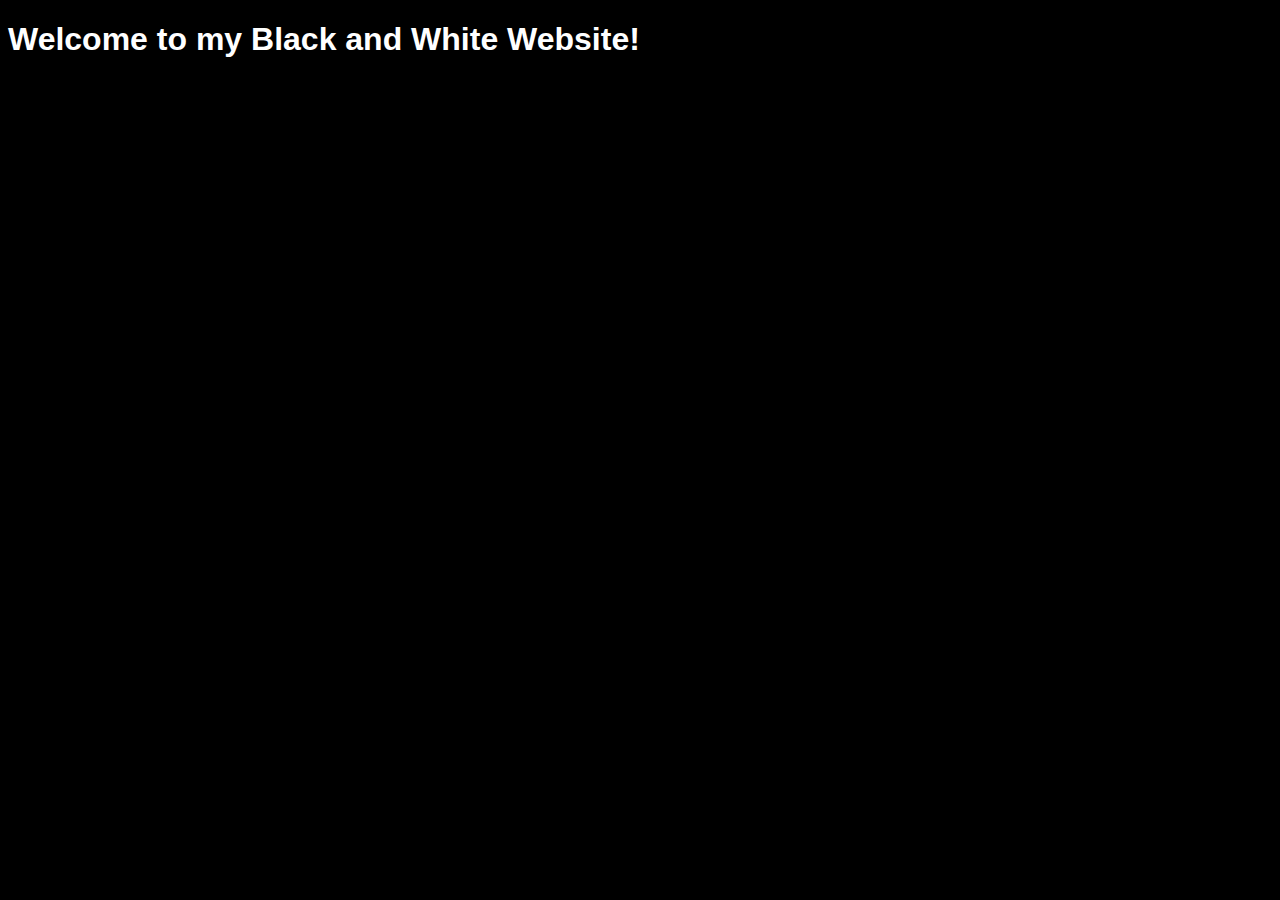
==== index.html @ bc2d1a35 "file created" ====
<!DOCTYPE html>
<html>
  <head>
    <title>Black and White Website</title>
    <style>
      body {
        background-color: black;
        color: white;
        font-family: Arial, sans-serif;
      }

      /* Add your custom styles here */
    </style>
  </head>
  <body>
    <h1>Welcome to my Black and White Website!</h1>

    <!-- Add your content here -->
  </body>
</html>
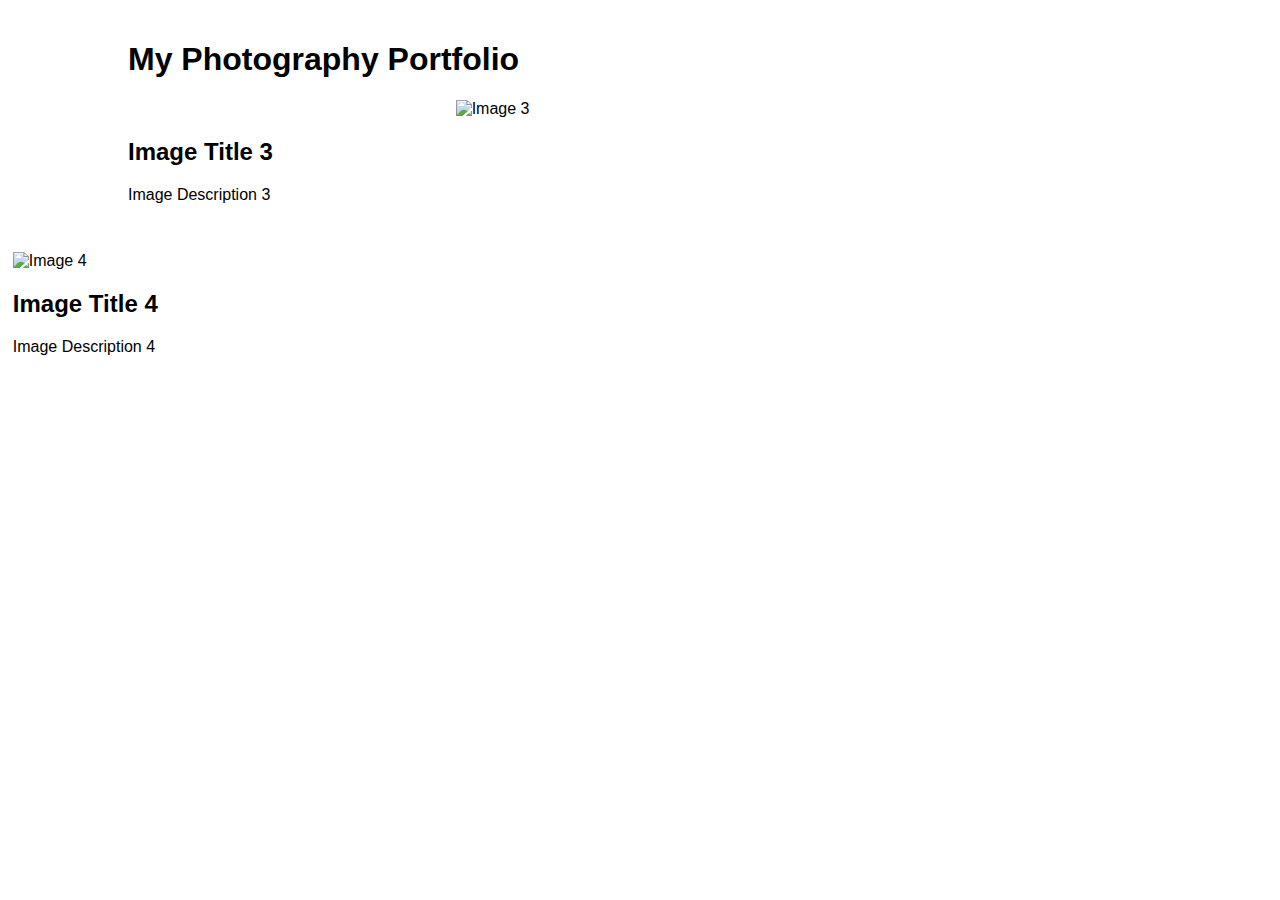
==== commit f37cc4d0: "edited" ====
--- a/index.html
+++ b/index.html
@@ -1,20 +1,57 @@
 <!DOCTYPE html>
-<html>
+<html lang="en">
   <head>
-    <title>Black and White Website</title>
+    <meta charset="UTF-8" />
+    <meta name="viewport" content="width=device-width, initial-scale=1.0" />
+    <title>Photographer's Portfolio</title>
     <style>
       body {
-        background-color: black;
-        color: white;
-        font-family: Arial, sans-serif;
+        background-color: #ffffff; /* White background */
+        color: #000000; /* Black text */
+        font-family: Arial, sans-serif; /* Default font */
+        margin: 0;
+        padding: 0;
       }
 
-      /* Add your custom styles here */
+      .container {
+        width: 80%;
+        margin: 0 auto;
+        padding: 20px;
+      }
+
+      h1,
+      h2,
+      h3,
+      h4,
+      h5,
+      h6 {
+        color: #000000; /* Black headings */
+      }
+
+      .portfolio-item {
+        width: 30%;
+        margin: 1%;
+        float: left;
+      }
+
+      .portfolio-item img {
+        width: 100%;
+        height: auto;
+      }
     </style>
   </head>
   <body>
-    <h1>Welcome to my Black and White Website!</h1>
-
-    <!-- Add your content here -->
+    <div class="container">
+      <h1>My Photography Portfolio</h1>
+      <div class="portfolio-item"></div>
+      <img src="path_to_image3.jpg" alt="Image 3" />
+      <h2>Image Title 3</h2>
+      <p>Image Description 3</p>
+    </div>
+    <div class="portfolio-item">
+      <img src="path_to_image4.jpg" alt="Image 4" />
+      <h2>Image Title 4</h2>
+      <p>Image Description 4</p>
+    </div>
   </body>
 </html>
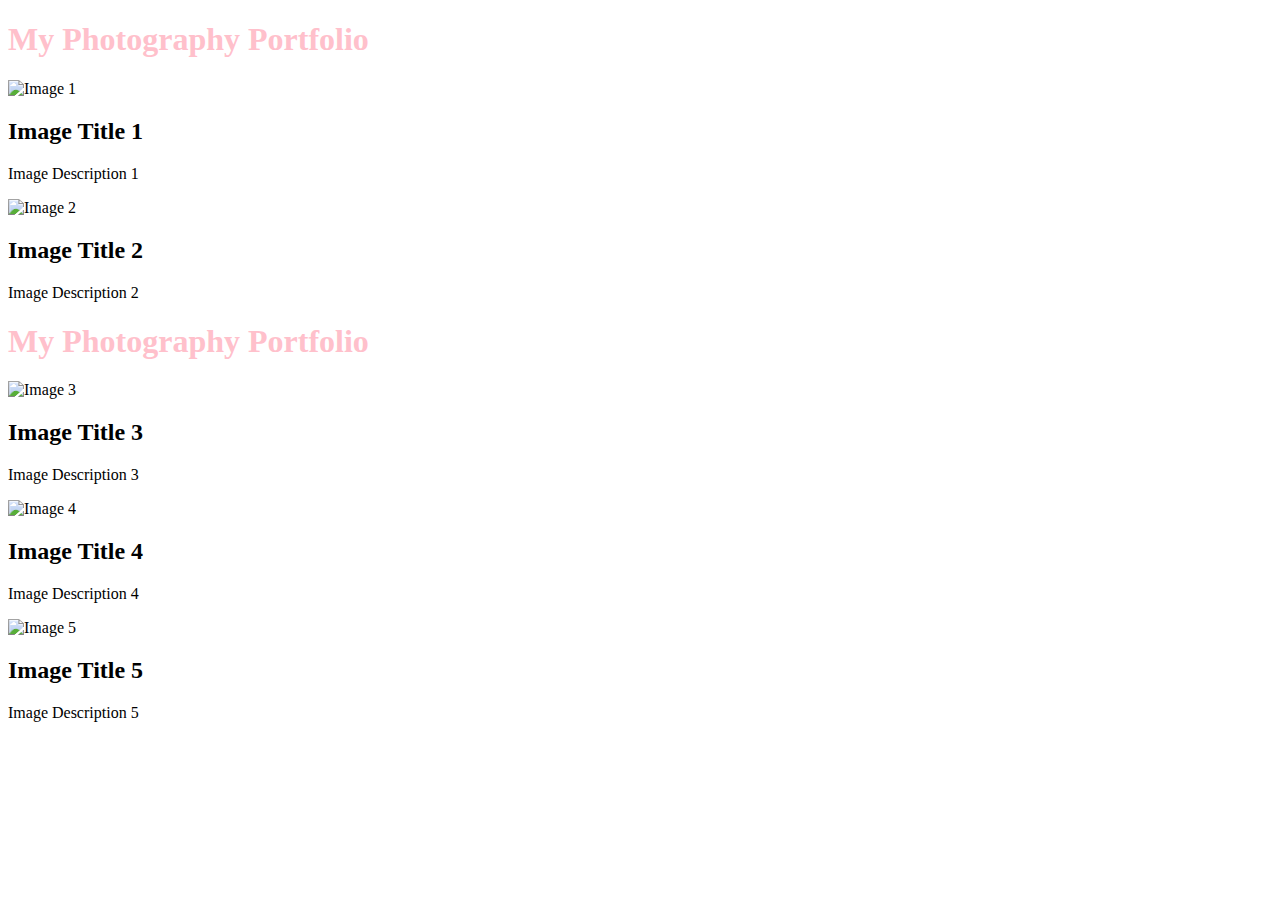
==== commit e0c863c0: "styling moved to css file" ====
--- a/index.html
+++ b/index.html
@@ -4,54 +4,37 @@
     <meta charset="UTF-8" />
     <meta name="viewport" content="width=device-width, initial-scale=1.0" />
     <title>Photographer's Portfolio</title>
-    <style>
-      body {
-        background-color: #ffffff; /* White background */
-        color: #000000; /* Black text */
-        font-family: Arial, sans-serif; /* Default font */
-        margin: 0;
-        padding: 0;
-      }
-
-      .container {
-        width: 80%;
-        margin: 0 auto;
-        padding: 20px;
-      }
-
-      h1,
-      h2,
-      h3,
-      h4,
-      h5,
-      h6 {
-        color: #000000; /* Black headings */
-      }
-
-      .portfolio-item {
-        width: 30%;
-        margin: 1%;
-        float: left;
-      }
-
-      .portfolio-item img {
-        width: 100%;
-        height: auto;
-      }
-    </style>
+    <link rel="stylesheet" href="style.css" />
   </head>
   <body>
-    <div class="container">
-      <h1>My Photography Portfolio</h1>
-      <div class="portfolio-item"></div>
-      <img src="path_to_image3.jpg" alt="Image 3" />
-      <h2>Image Title 3</h2>
-      <p>Image Description 3</p>
-    </div>
-    <div class="portfolio-item">
-      <img src="path_to_image4.jpg" alt="Image 4" />
-      <h2>Image Title 4</h2>
-      <p>Image Description 4</p>
-    </div>
-  </body>
-</html>
+            <div class="container">
+                <h1>My Photography Portfolio</h1>
+                <div class="portfolio-item">
+                    <img src="path_to_image1.jpg" alt="Image 1" />
+                    <h2>Image Title 1</h2>
+                    <p>Image Description 1</p>
+                </div>
+                <div class="portfolio-item">
+                    <img src="path_to_image2.jpg" alt="Image 2" />
+                    <h2>Image Title 2</h2>
+                    <p>Image Description 2</p>
+                </div>
+            <div class="container">
+                <h1>My Photography Portfolio</h1>
+                <div class="portfolio-item"></div>
+                <img src="path_to_image3.jpg" alt="Image 3" />
+                <h2>Image Title 3</h2>
+                <p>Image Description 3</p>
+            </div>
+            <div class="portfolio-item">
+                <img src="path_to_image4.jpg" alt="Image 4" />
+                <h2>Image Title 4</h2>
+                <p>Image Description 4</p>
+            </div>
+
+            <div class="portfolio-item">
+                <img src="path_to_image5.jpg" alt="Image 5" />
+                <h2>Image Title 5</h2>
+                <p>Image Description 5</p>
+        </body>
+    </html>
--- a/style.css
+++ b/style.css
@@ -0,0 +1,8 @@
+.photo {
+  display: inline-block;
+  float: left;
+  margin-right: 10px; /* Adjust the margin as per your requirement */
+}
+h1 {
+  color: pink;
+}
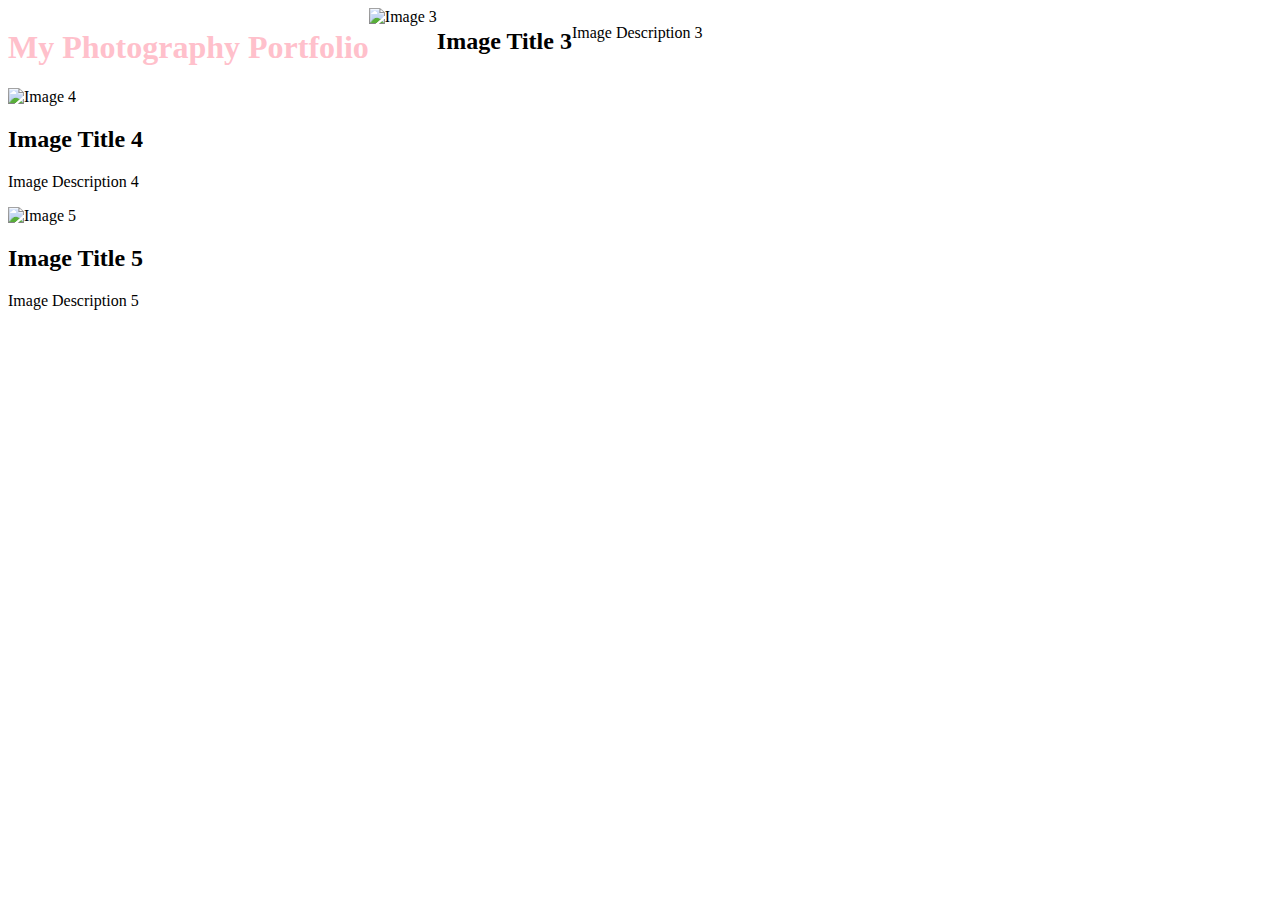
==== commit 95bf7a3d: "edited" ====
--- a/index.html
+++ b/index.html
@@ -7,18 +7,6 @@
     <link rel="stylesheet" href="style.css" />
   </head>
   <body>
-            <div class="container">
-                <h1>My Photography Portfolio</h1>
-                <div class="portfolio-item">
-                    <img src="path_to_image1.jpg" alt="Image 1" />
-                    <h2>Image Title 1</h2>
-                    <p>Image Description 1</p>
-                </div>
-                <div class="portfolio-item">
-                    <img src="path_to_image2.jpg" alt="Image 2" />
-                    <h2>Image Title 2</h2>
-                    <p>Image Description 2</p>
-                </div>
             <div class="container">
                 <h1>My Photography Portfolio</h1>
                 <div class="portfolio-item"></div>
--- a/style.css
+++ b/style.css
@@ -6,3 +6,6 @@
 h1 {
   color: pink;
 }
+.container {
+  display: flex;
+}
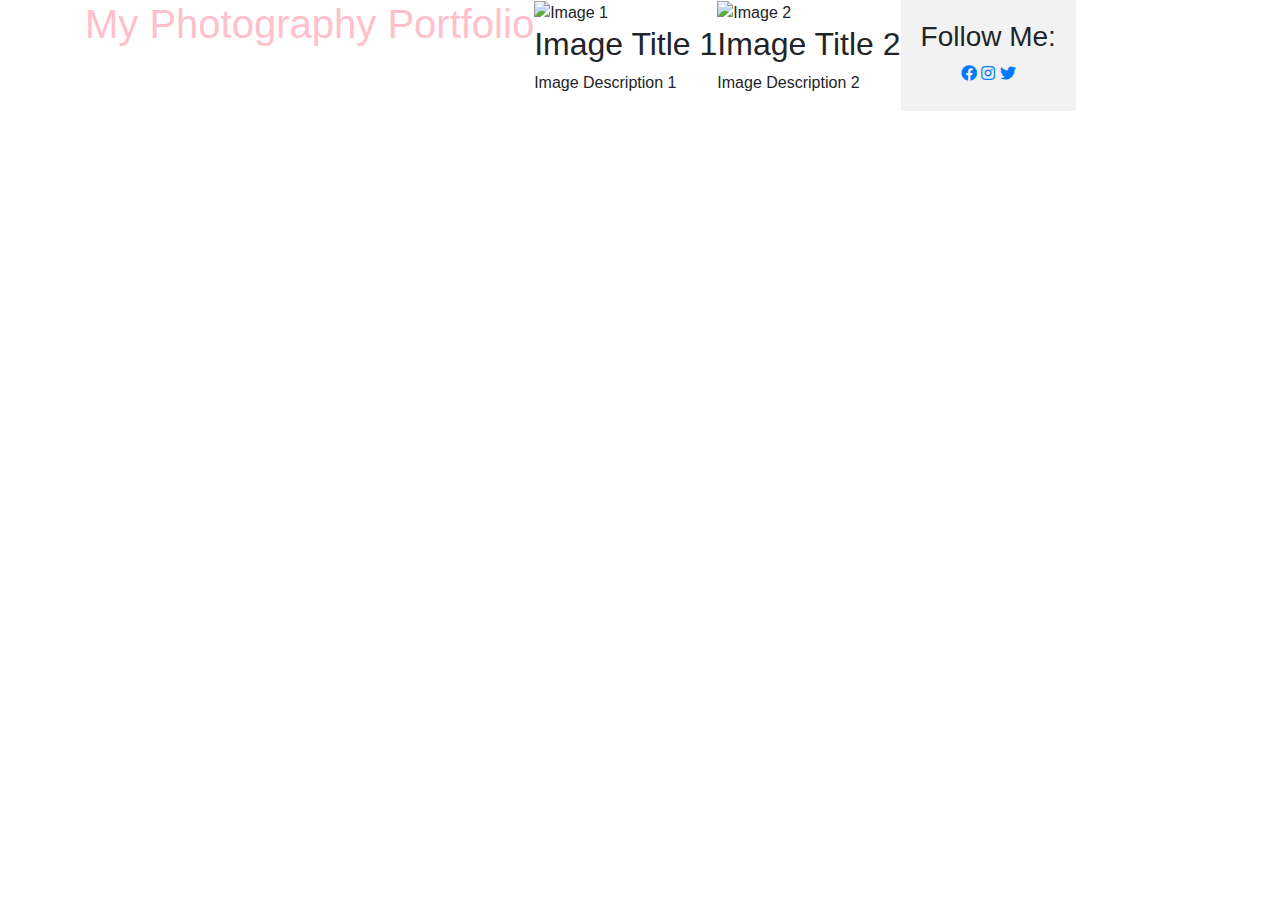
==== commit 9584559f: "bootstarp and font-awesome added" ====
--- a/index.html
+++ b/index.html
@@ -5,24 +5,67 @@
     <meta name="viewport" content="width=device-width, initial-scale=1.0" />
     <title>Photographer's Portfolio</title>
     <link rel="stylesheet" href="style.css" />
+    <link
+      rel="stylesheet"
+      href="https://cdnjs.cloudflare.com/ajax/libs/font-awesome/5.15.4/css/all.min.css"
+    />
+    <!-- Bootstrap CSS -->
+    <link
+      rel="stylesheet"
+      href="https://stackpath.bootstrapcdn.com/bootstrap/4.5.2/css/bootstrap.min.css"
+    />
+
+    <!-- Bootstrap JS -->
+    <script src="https://stackpath.bootstrapcdn.com/bootstrap/4.5.2/js/bootstrap.min.js"></script>
+    <style>
+      /* Footer styles */
+      .footer {
+        background-color: #f2f2f2;
+        padding: 20px;
+        text-align: center;
+      }
+
+      /* Mobile phone styles */
+      @media (max-width: 600px) {
+        .footer {
+          display: flex;
+          flex-direction: column;
+          align-items: center;
+        }
+        .social-media {
+          margin-top: 10px;
+        }
+      }
+    </style>
   </head>
   <body>
-            <div class="container">
-                <h1>My Photography Portfolio</h1>
-                <div class="portfolio-item"></div>
-                <img src="path_to_image3.jpg" alt="Image 3" />
-                <h2>Image Title 3</h2>
-                <p>Image Description 3</p>
-            </div>
-            <div class="portfolio-item">
-                <img src="path_to_image4.jpg" alt="Image 4" />
-                <h2>Image Title 4</h2>
-                <p>Image Description 4</p>
-            </div>
+    <div class="container">
+      <h1>My Photography Portfolio</h1>
+      <div class="portfolio-item">
+        <img src="path_to_image1.jpg" alt="Image 1" />
+        <h2>Image Title 1</h2>
+        <p>Image Description 1</p>
+      </div>
+      <div class="portfolio-item">
+        <img src="path_to_image2.jpg" alt="Image 2" />
+        <h2>Image Title 2</h2>
+        <p>Image Description 2</p>
+      </div>
 
-            <div class="portfolio-item">
-                <img src="path_to_image5.jpg" alt="Image 5" />
-                <h2>Image Title 5</h2>
-                <p>Image Description 5</p>
-        </body>
-    </html>
+      <div class="footer">
+        <h3>Follow Me:</h3>
+        <div class="social-media">
+          <a href="https://www.facebook.com/your-profile" target="_blank">
+            <i class="fab fa-facebook"></i>
+          </a>
+          <a href="https://www.instagram.com/your-profile" target="_blank">
+            <i class="fab fa-instagram"></i>
+          </a>
+          <a href="https://www.twitter.com/your-profile" target="_blank">
+            <i class="fab fa-twitter"></i>
+          </a>
+        </div>
+      </div>
+    </div>
+  </body>
+</html>
